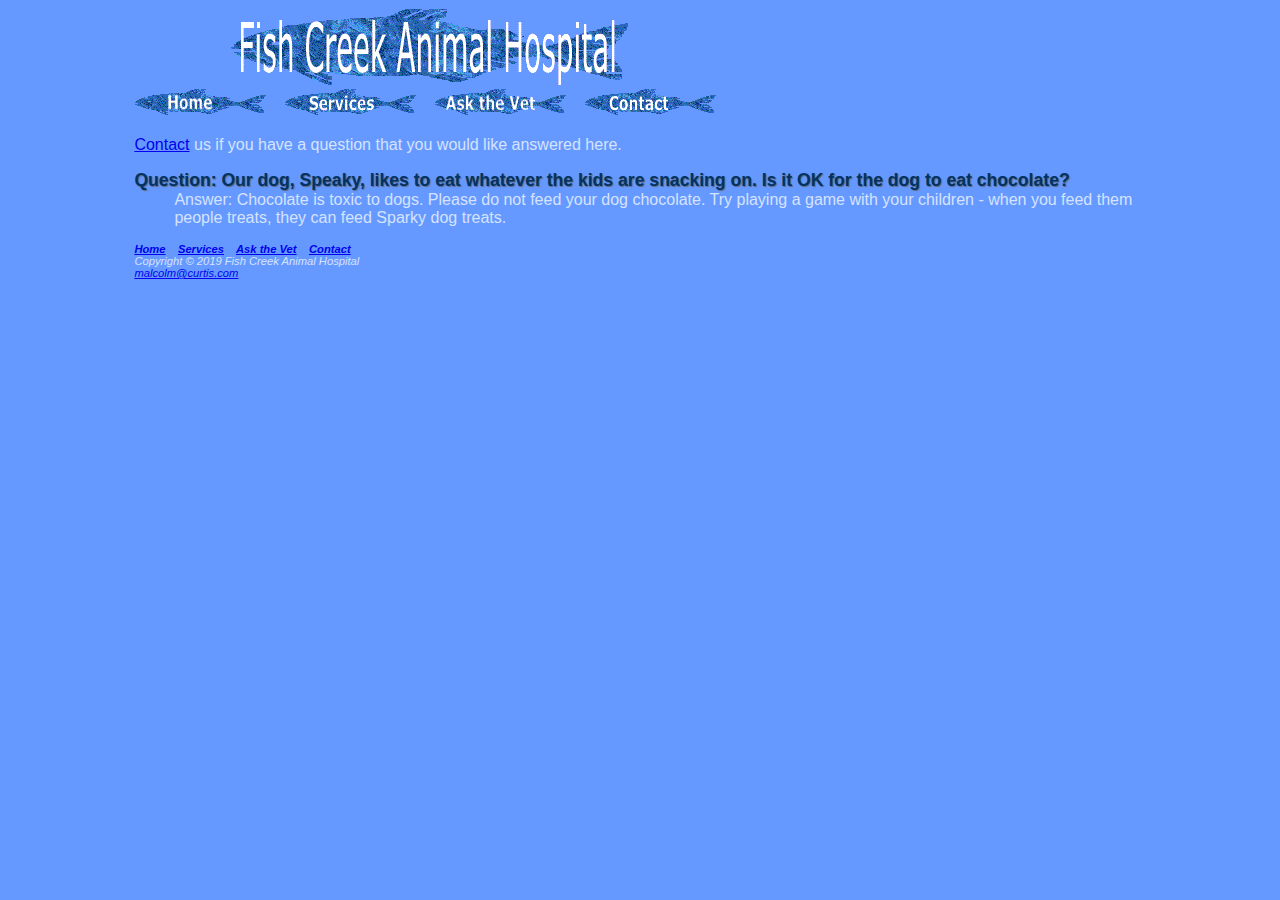
==== askvet.html @ 6717ed9a "Chapter 4" ====
<!DOCTYPE html>
<head>
  <link rel="stylesheet" href="./css/stylesheet.css">
  <link rel="icon" href="./img/favicon.ico" type="image/x-icon"/>
  <title>Fish Creek Animal Hospital Ask The Vet</title>
</head>
<body>
  <div id="wrapper">

    <!-- Header -->
    <header>
      <img src="./img/fishcreeklogo.gif" alt="Fish Creek Logo" height="77" width="600">
    </header>  

    <!-- Navigation -->
    <nav>
      <a href="./index.html"><img src="./img/home.gif" alt="Fish Creek Home"></a>&nbsp; &nbsp;
      <a href="./services.html"><img src="./img/services.gif" alt="Fish Creek Services"></a>&nbsp; &nbsp;
      <a href="./askvet.html"><img src="./img/askthevet.gif" alt="Fish Creek Ask The Vet"></a>&nbsp; &nbsp;
      <a href="./contact.html"><img src="./img/contact.gif" alt="Fish Creek Contact"></a>
    </nav>

    <!-- Content -->
    <main>
      <p><a href="./contact.html">Contact</a> us if you have a question that you would like answered here.</p>
      <dl>
          <dt class="category">Question: Our dog, Speaky, likes to eat whatever the kids are snacking on. Is it OK for the dog to eat chocolate?</dt>
          <dd>Answer: Chocolate is toxic to dogs. Please do not feed your dog chocolate. Try playing a game with your children - when you feed them people treats, they can feed Sparky dog treats.</dd>
      </dl>
    </main>

    <!-- Footer -->
    <footer>
        <nav>
            <a href="./index.html">Home</a>&nbsp; &nbsp;
            <a href="./services.html">Services</a>&nbsp; &nbsp;
            <a href="./askvet.html">Ask the Vet</a>&nbsp; &nbsp;
            <a href="./contact.html">Contact</a>
        </nav>
      Copyright &copy; 2019 Fish Creek Animal Hospital<br>
      <a href="mailto:itcurtis@hotmail.com">malcolm@curtis.com</a>
    </footer>
  </div>
</body>
</html>
---- css/stylesheet.css ----
body {
    background-color: #6699ff;
    color: #D5E3FF;
    font-family: Verdana, Arial, sans-serif;
}

#wrapper {
    width: 80%;
    min-width: 700px;
    max-width: 1024px;
    margin-right: auto;
    margin-left: auto;
}

img {
    border-style: none;
}

/* Header */
header {
    background-color: #6699ff;
    color: #003366;
    font-family: serif;
}

h1 {
    text-align: center;
}

/* Navigation */
nav {
    font-weight: bold;
}

.category {
    font-weight: bold;
    background-color: #6699ff;
    color: #003366;
    font-size: 1.1em;
    text-shadow: 1px 1px 1px #667;
}


 /* Footer */
footer {
    font-size: .70em;
    font-style: italic;
}

footer nav {
    text-align: left;
}
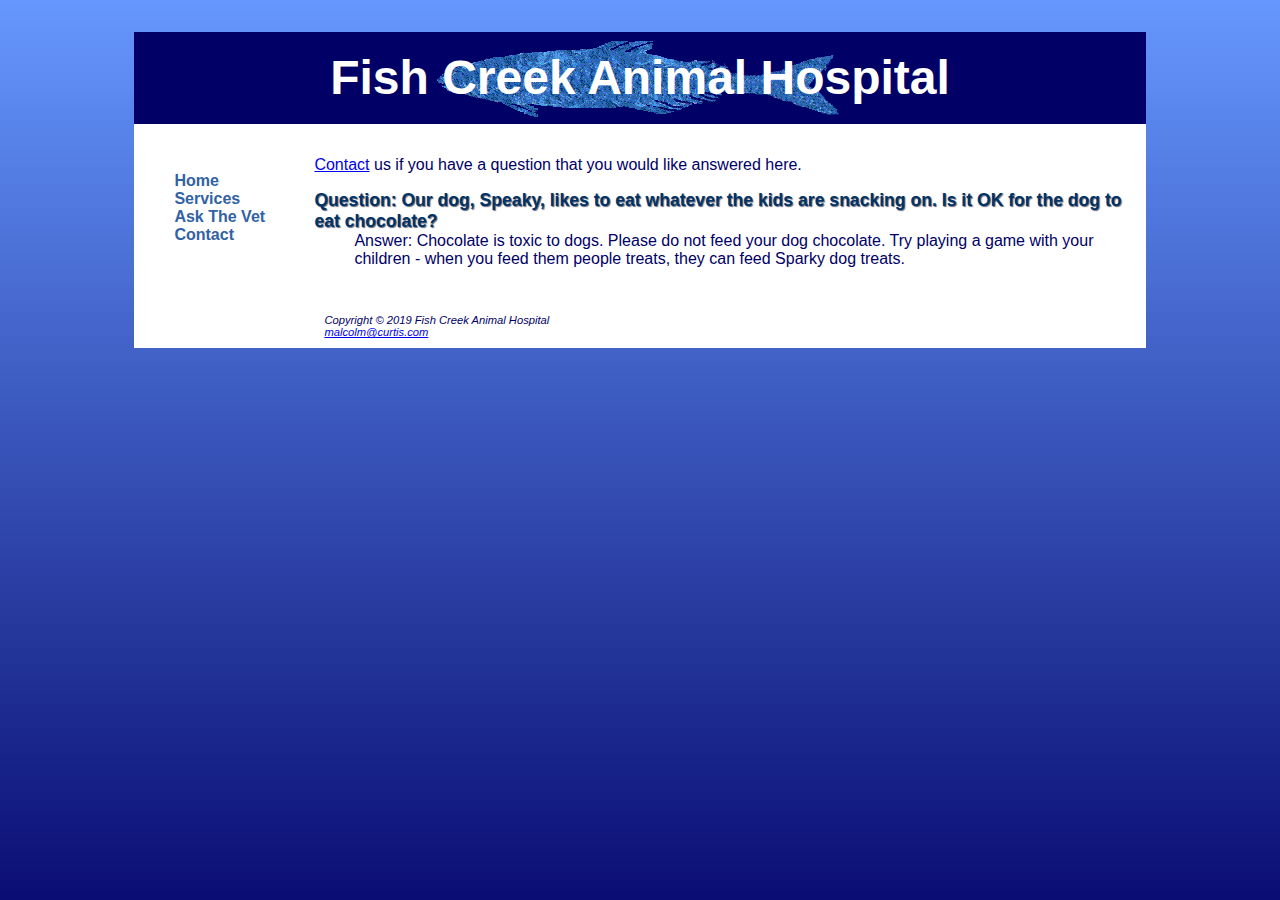
==== commit d02a734d: "Chapter 6" ====
--- a/askvet.html
+++ b/askvet.html
@@ -2,6 +2,9 @@
 <head>
   <link rel="stylesheet" href="./css/stylesheet.css">
   <link rel="icon" href="./img/favicon.ico" type="image/x-icon"/>
+  <!--[if lt IE 9]>
+    <script src="https://oss.maxcdn.com/libs/html5shiv/3.7.0/html5shiv.js"></script>
+    <![endif]-->
   <title>Fish Creek Animal Hospital Ask The Vet</title>
 </head>
 <body>
@@ -9,16 +12,18 @@
 
     <!-- Header -->
     <header>
-      <img src="./img/fishcreeklogo.gif" alt="Fish Creek Logo" height="77" width="600">
-    </header>  
-
-    <!-- Navigation -->
-    <nav>
-      <a href="./index.html"><img src="./img/home.gif" alt="Fish Creek Home"></a>&nbsp; &nbsp;
-      <a href="./services.html"><img src="./img/services.gif" alt="Fish Creek Services"></a>&nbsp; &nbsp;
-      <a href="./askvet.html"><img src="./img/askthevet.gif" alt="Fish Creek Ask The Vet"></a>&nbsp; &nbsp;
-      <a href="./contact.html"><img src="./img/contact.gif" alt="Fish Creek Contact"></a>
-    </nav>
+        <h1>Fish Creek Animal Hospital</h1>
+      </header>
+      
+      <!-- Navigation -->
+      <nav>
+        <ul>
+          <li><a href="./index.html">Home</a></li>
+          <li><a href="./services.html">Services</a></li>
+          <li><a href="./askvet.html">Ask The Vet</a></li>
+          <li><a href="./contact.html">Contact</a></li>
+        </ul>
+      </nav>
 
     <!-- Content -->
     <main>
@@ -31,12 +36,6 @@
 
     <!-- Footer -->
     <footer>
-        <nav>
-            <a href="./index.html">Home</a>&nbsp; &nbsp;
-            <a href="./services.html">Services</a>&nbsp; &nbsp;
-            <a href="./askvet.html">Ask the Vet</a>&nbsp; &nbsp;
-            <a href="./contact.html">Contact</a>
-        </nav>
       Copyright &copy; 2019 Fish Creek Animal Hospital<br>
       <a href="mailto:itcurtis@hotmail.com">malcolm@curtis.com</a>
     </footer>
--- a/css/stylesheet.css
+++ b/css/stylesheet.css
@@ -1,10 +1,17 @@
+* {
+    box-sizing: border-box;
+}
+
 body {
+    background-image: url("../img/gradientblue.jpg");
     background-color: #6699ff;
     color: #D5E3FF;
     font-family: Verdana, Arial, sans-serif;
 }
 
 #wrapper {
+    background-color: #FFFFFF;
+    color: #000066; 
     width: 80%;
     min-width: 700px;
     max-width: 1024px;
@@ -16,25 +23,63 @@
     border-style: none;
 }
 
+header, nav, main, footer {
+    display: block;
+}
 /* Header */
 header {
-    background-color: #6699ff;
-    color: #003366;
-    font-family: serif;
+    background-image: url("../img/bigfish.gif");
+    background-color: #000066;
+    background-position: center;
+    background-repeat: no-repeat;
+    color: #FFFFFF;
 }
 
 h1 {
+    font-size: 3em;
+    padding: 10px;
+    line-height: 150%;
     text-align: center;
+    text-shadow: #CCCCCC;
 }
 
 /* Navigation */
 nav {
     font-weight: bold;
+    float: left;
+    width: 150px;
+}
+
+nav ul {
+    list-style-type: none;
+}
+
+nav a {
+    text-decoration: none;
+}
+
+nav a:link {
+    color: #3262A3;
+}
+
+nav a:visited {
+    color: #6699ff;
+}
+
+nav a:hover {
+    color: #cccccc;
+}
+
+/* Content */
+main {
+    margin-left: 180px;
+    padding-right: 20px;
+    padding-bottom: 20px;
 }
 
 .category {
     font-weight: bold;
-    background-color: #6699ff;
+    background-color: #ffffff;
     color: #003366;
     font-size: 1.1em;
     text-shadow: 1px 1px 1px #667;
@@ -45,6 +90,8 @@
 footer {
     font-size: .70em;
     font-style: italic;
+    padding: 10px;
+    margin-left: 180px;
 }
 
 footer nav {
